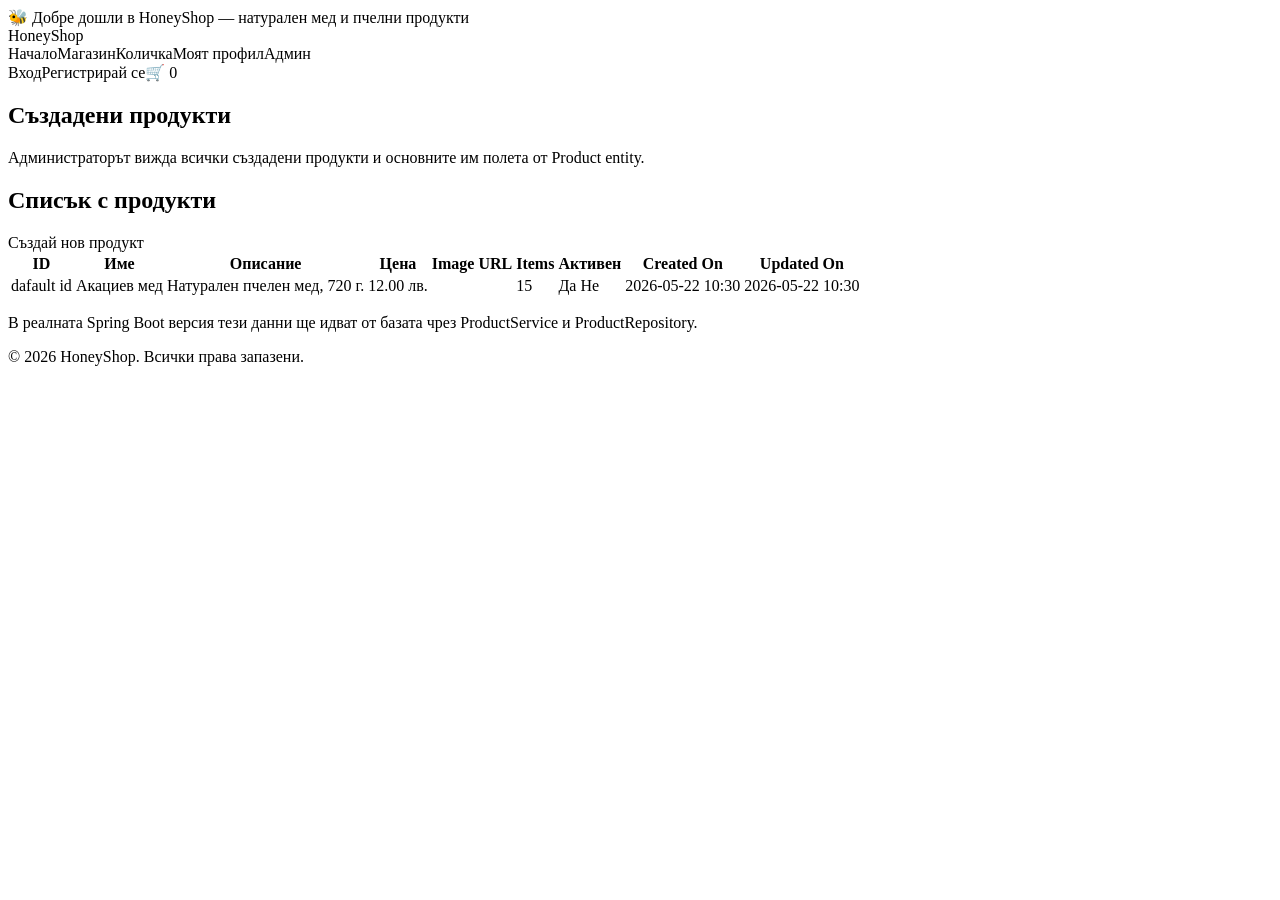
==== src/main/resources/templates/admin-products.html @ f4892b14 "Add Thymeleaf views and static assets" ====
<!DOCTYPE html>
<html lang='bg' xmlns:th="http://www.thymeleaf.org">
<head>
<meta charset='UTF-8'>
<meta name='viewport' content='width=device-width, initial-scale=1.0'>
<title>HoneyShop - Админ продукти</title>
<link rel='stylesheet' th:href="@{/css/style.css}">
</head>
<body>
<div class='top-strip'>🐝 Добре дошли в HoneyShop — натурален мед и пчелни продукти</div><header class='site-header'><div class='container header-inner'><a th:href="@{/index}" class='logo'>HoneyShop<span></span></a><nav class='main-nav'><a class='nav-link ' th:href="@{/index}">Начало</a><a class='nav-link ' th:href="@{/products}">Магазин</a><a class='nav-link ' th:href="@{/cart}">Количка</a><a class='nav-link ' th:href="@{/profile}">Моят профил</a><a class='nav-link active' th:if="${isAdmin}" th:href="@{/admin}">Админ</a></nav><div class='header-actions'><a class='action-pill dark' th:href="@{/login}">Вход</a><a class='action-pill' th:href="@{/register}">Регистрирай се</a><a class='cart-pill' th:href="@{/cart}"><span class='cart-icon'>🛒</span> 0</a></div></div></header>

<section class='page-hero'>
  <div class='container'>
    <h1>Създадени продукти</h1>
    <p>Администраторът вижда всички създадени продукти и основните им полета от Product entity.</p>
  </div>
</section>

<section class='section'>
  <div class='container'>
    <div class='table-card admin-products-card'>
      <div class='admin-products-toolbar'>
        <div>
          <h2>Списък с продукти</h2>
        </div>
        <a class='btn' th:href="@{/product-create}">Създай нов продукт</a>
      </div>

      <div class='table-responsive'>
        <table class='admin-products-table'>
          <thead>
            <tr>
              <th>ID</th>
              <th>Име</th>
              <th>Описание</th>
              <th>Цена</th>
              <th>Image URL</th>
              <th>Items</th>
              <th>Активен</th>
              <th>Created On</th>
              <th>Updated On</th>
            </tr>
          </thead>
          <tbody>
            <tr th:each="product : ${products}">
              <td th:text="${product.id}">dafault id</td>
              <td th:text="${product.name}">Акациев мед</td>
              <td th:text="${product.description}">Натурален пчелен мед, 720 г.</td>
              <td th:text="${product.price}">12.00 лв.</td>
              <td><code th:text="${product.imageUrl}"></code></td>
              <td th:text="${product.items}">15</td>
              <td>
                <span class='status-pill active-status' th:if="${product.isActive}">Да</span>
                <span class='status-pill inactive-status' th:unless="${product.isActive}">Не</span>
              </td>
              <td th:text="${product.createdOn}">2026-05-22 10:30</td>
              <td th:text="${product.updatedOn}">2026-05-22 10:30</td>
            </tr>
          </tbody>
        </table>
      </div>

      <p class='hint admin-products-note'>
        В реалната Spring Boot версия тези данни ще идват от базата чрез ProductService и ProductRepository.
      </p>
    </div>
  </div>
</section>

<footer class='site-footer'><p>&copy; 2026 HoneyShop. Всички права запазени.</p></footer>
</body>
</html>
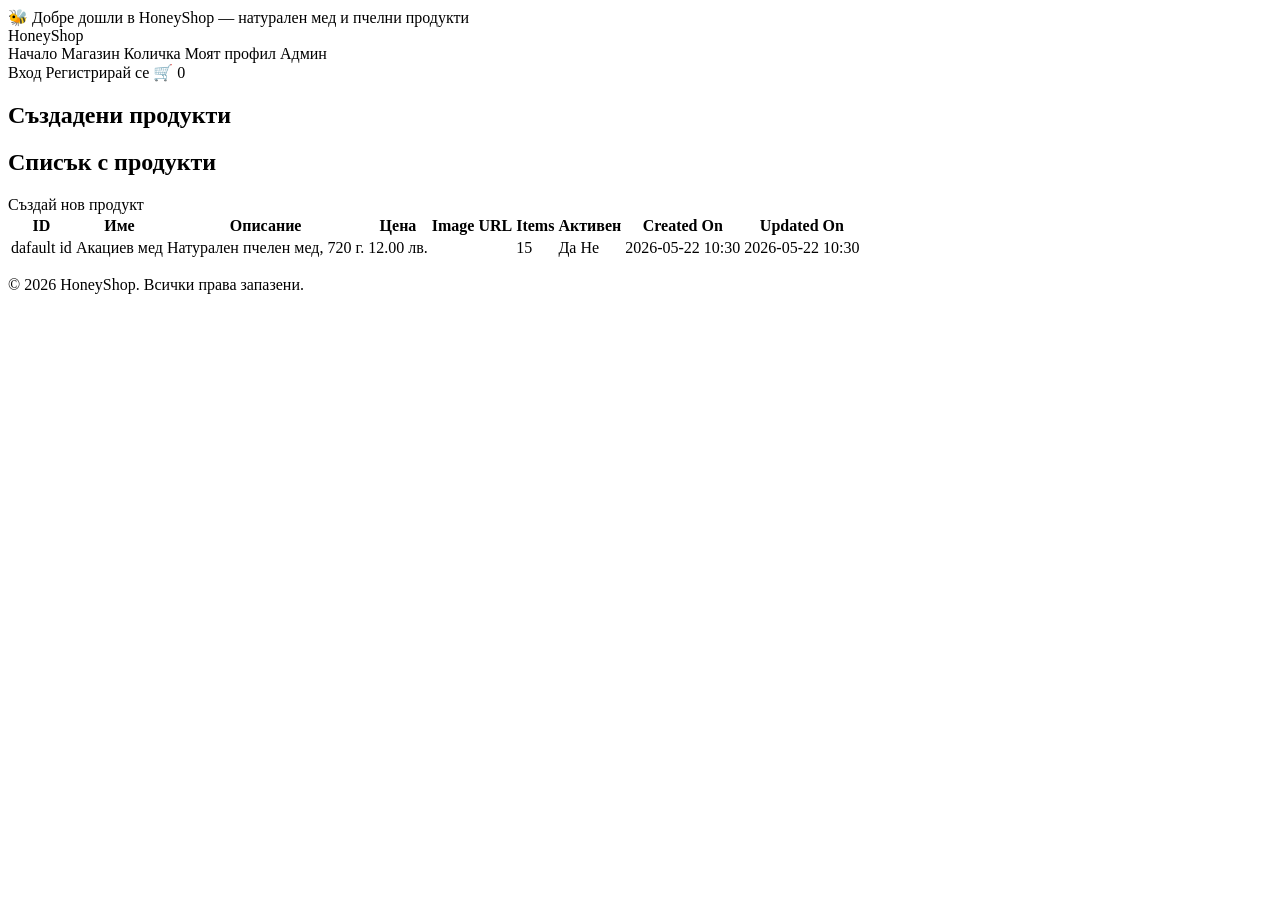
==== commit 6a4ccfca: "Clean up admin templates" ====
--- a/src/main/resources/templates/admin-products.html
+++ b/src/main/resources/templates/admin-products.html
@@ -7,12 +7,29 @@
 <link rel='stylesheet' th:href="@{/css/style.css}">
 </head>
 <body>
-<div class='top-strip'>🐝 Добре дошли в HoneyShop — натурален мед и пчелни продукти</div><header class='site-header'><div class='container header-inner'><a th:href="@{/index}" class='logo'>HoneyShop<span></span></a><nav class='main-nav'><a class='nav-link ' th:href="@{/index}">Начало</a><a class='nav-link ' th:href="@{/products}">Магазин</a><a class='nav-link ' th:href="@{/cart}">Количка</a><a class='nav-link ' th:href="@{/profile}">Моят профил</a><a class='nav-link active' th:if="${isAdmin}" th:href="@{/admin}">Админ</a></nav><div class='header-actions'><a class='action-pill dark' th:href="@{/login}">Вход</a><a class='action-pill' th:href="@{/register}">Регистрирай се</a><a class='cart-pill' th:href="@{/cart}"><span class='cart-icon'>🛒</span> 0</a></div></div></header>
+<div class='top-strip'>🐝 Добре дошли в HoneyShop — натурален мед и пчелни продукти</div>
+<header class='site-header'>
+  <div class='container header-inner'>
+    <a th:href="@{/index}" class='logo'>HoneyShop<span></span>
+    </a>
+    <nav class='main-nav'>
+      <a class='nav-link ' th:href="@{/index}">Начало</a>
+      <a class='nav-link ' th:href="@{/products}">Магазин</a>
+      <a class='nav-link ' th:href="@{/cart}">Количка</a>
+      <a class='nav-link ' th:href="@{/profile}">Моят профил</a>
+      <a class='nav-link active' th:if="${isAdmin}" th:href="@{/admin}">Админ</a>
+    </nav>
+    <div class='header-actions'>
+      <a class='action-pill dark' th:href="@{/login}">Вход</a>
+      <a class='action-pill' th:href="@{/register}">Регистрирай се</a>
+      <a class='cart-pill' th:href="@{/cart}"><span class='cart-icon'>🛒</span> 0</a>
+    </div>
+  </div>
+</header>
 
 <section class='page-hero'>
   <div class='container'>
     <h1>Създадени продукти</h1>
-    <p>Администраторът вижда всички създадени продукти и основните им полета от Product entity.</p>
   </div>
 </section>
 
@@ -61,7 +78,6 @@
       </div>
 
       <p class='hint admin-products-note'>
-        В реалната Spring Boot версия тези данни ще идват от базата чрез ProductService и ProductRepository.
       </p>
     </div>
   </div>
